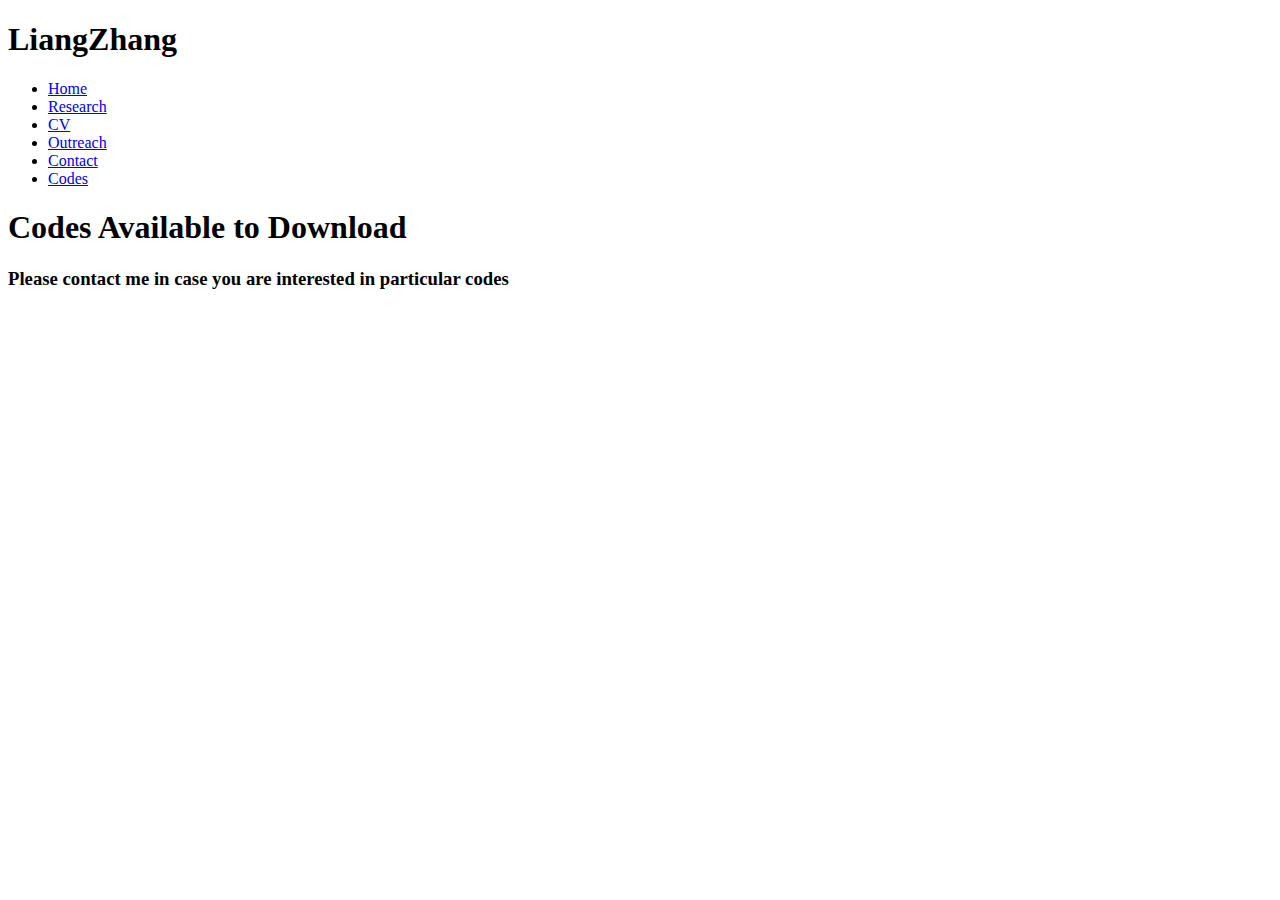
==== codes.html @ 4b3dfa2b "Update codes.html" ====
<!DOCTYPE html PUBLIC "-//W3C//DTD XHTML 1.0 Strict//EN" "http://www.w3.org/TR/xhtml1/DTD/xhtml1-strict.dtd">
<html xmlns="http://www.w3.org/1999/xhtml" xml:lang="en" lang="en">
<head>
	<meta http-equiv="Content-Type" content="text/html; charset=UTF-8" />
	<title>Liang-Zhang-CN</title>
	<meta name="Robots" content="index,follow" />
	<meta name="description" content="Personal web page of Liang-Zhang />
	<meta name="keywords" content="Computational solid and structural mechanics, Wrinkled membranes, Tensegrity, Non-smooth problems" />
	<script type="text/javascript" src="js/jquery-1.7.2.min.js"></script>
	<script type="text/javascript" src="js/jquery.tools.js"></script>
	<script type="text/javascript" charset="utf-8">
		$(document).ready(function() { anim(); $(".scrollable").scrollable({ }); });
	</script>
	<script type="text/javascript" src="js/jquery.fancybox-1.3.2.pack.js"></script>
	<script type="text/javascript">
		$(document).ready(function() {
			$(".items a").fancybox({
				'titlePosition'		: 'inside',
				'overlayColor'		: '#000',
				'overlayOpacity'	: 0.9
			});
		});
	</script>
	<script type="text/javascript" src="js/pitch.js"></script>
	<script type="text/javascript">
		/* 
		
		COUNTDOWN
		-------------------------------------------------------------------
		replace UTC with your time zone (eg. UTC+01 for Paris)
		list of time zone codes: http://en.wikipedia.org/wiki/Time_zone#UTC
		

		Counter(new Date("Jul 31 2016 18:00:00 UTC-06"));
		var done_message = "Got it! Or maybe not...";

		*/

	</script>
	<link rel="stylesheet" type="text/css" href="css/main.css" media="screen" />
	<link rel="stylesheet" href="images/fancybox/jquery.fancybox-1.3.2.css" type="text/css" media="screen" />
	
	<!-- Google Analytics -->
	<script>
	  (function(i,s,o,g,r,a,m){i['GoogleAnalyticsObject']=r;i[r]=i[r]||function(){
	  (i[r].q=i[r].q||[]).push(arguments)},i[r].l=1*new Date();a=s.createElement(o),
	  m=s.getElementsByTagName(o)[0];a.async=1;a.src=g;m.parentNode.insertBefore(a,m)
	  })(window,document,'script','//www.google-analytics.com/analytics.js','ga');
	
	  ga('create', 'UA-67068104-1', 'auto');
	  ga('send', 'pageview');
	
	</script>
</head>
<body id="body_newpages">
	<div id="content">
	
		<!-- top -->
		<div id="top">
			<h1 id="logo">Liang<span>Zhang</span></h1>

			<ul id="menu">
				<li><a href="index.html">Home</a></li>
				<li><a href="research.html">Research</a></li>
				<li><a href="Documents/CV_liang zhang.pdf">CV</a></li>
				<li><a href="outreach.html">Outreach</a></li>
				<li><a href="contact.html">Contact</a></li>
				<li><a class="current" href="codes.html">Codes</a></li>
			</ul>
		</div>
		<!-- /top -->
		
		<!-- pitch -->
		<div id="pitch2">
			<h1 id="newpage_title">Codes Available to Download</h1>
		</div>
		<!-- /pitch -->		
		
		<!-- main text -->		
		<div id="main2">
			<h3>Please contact me in case you are interested in particular codes</h3>
			<!-- <p>Coming up! </p>
			<h3>XFEM in 2D (MATLAB)</h3>
			<p>Coming up! </p> -->
		</div> 
		<!-- /main text -->
	</div>
</body>
</html>
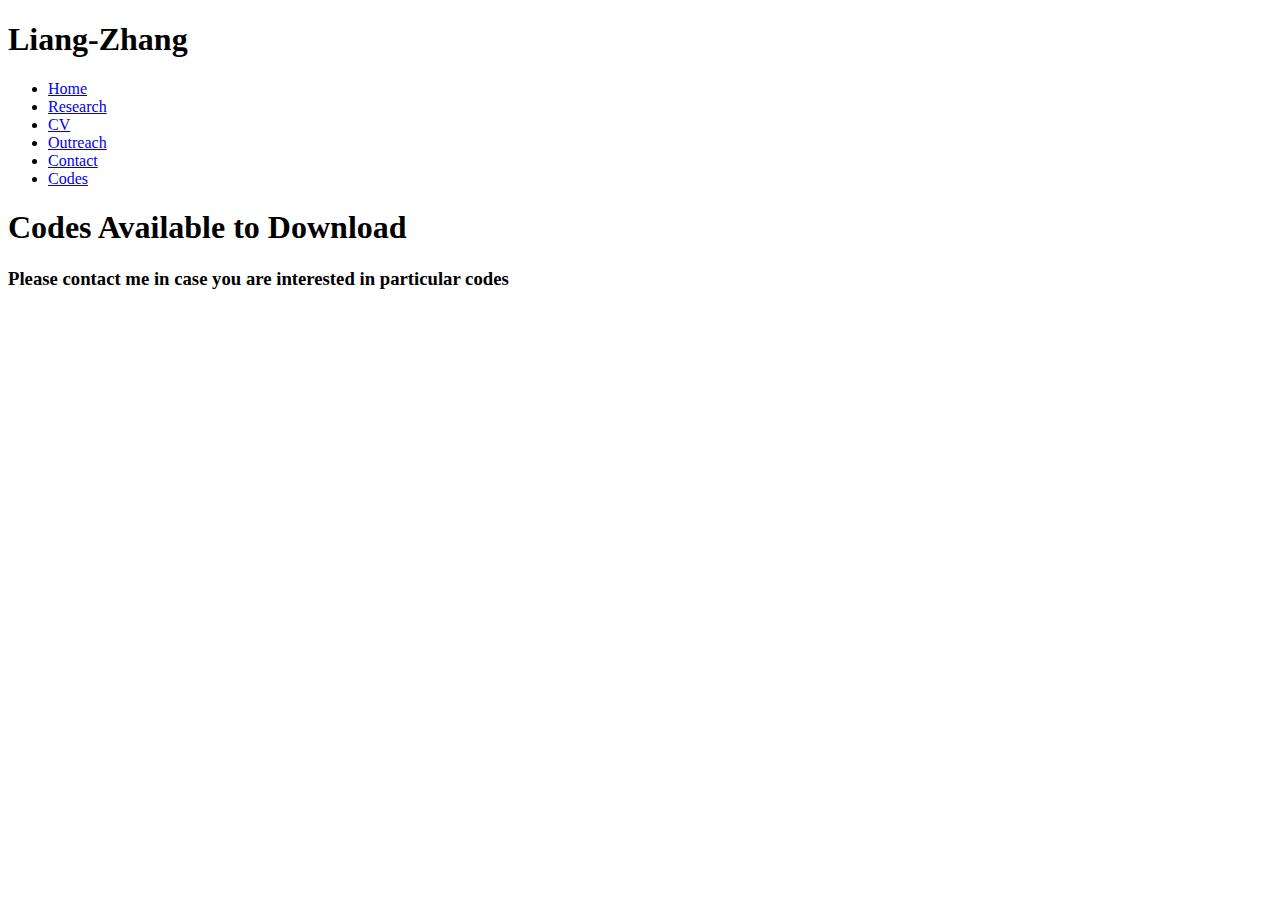
==== commit 8cb7e854: "Update codes.html" ====
--- a/codes.html
+++ b/codes.html
@@ -57,7 +57,7 @@
 	
 		<!-- top -->
 		<div id="top">
-			<h1 id="logo">Liang<span>Zhang</span></h1>
+			<h1 id="logo">Liang-Zhang</h1>
 
 			<ul id="menu">
 				<li><a href="index.html">Home</a></li>
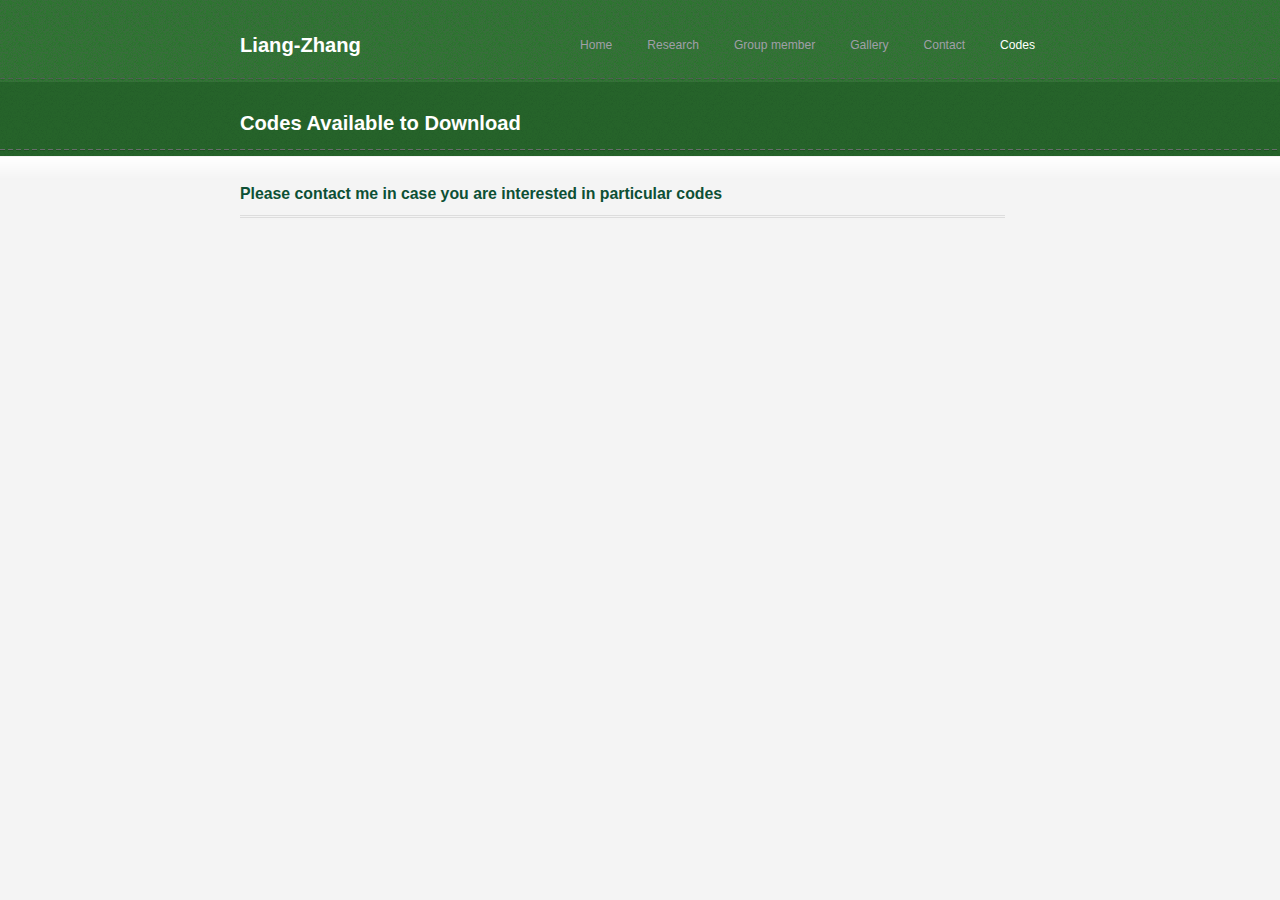
==== commit f26f01be: "Update codes.html" ====
--- a/codes.html
+++ b/codes.html
@@ -62,8 +62,8 @@
 			<ul id="menu">
 				<li><a href="index.html">Home</a></li>
 				<li><a href="research.html">Research</a></li>
-				<li><a href="Documents/CV_liang zhang.pdf">CV</a></li>
-				<li><a href="outreach.html">Outreach</a></li>
+				<li><a href="Documents/group.pdf">Group member</a></li>
+				<li><a href="outreach.html">Gallery</a></li>
 				<li><a href="contact.html">Contact</a></li>
 				<li><a class="current" href="codes.html">Codes</a></li>
 			</ul>
--- a/css/main.css
+++ b/css/main.css
@@ -0,0 +1,285 @@
+/*
+	FineProduct CSS definitions
+	(c) Solucija.com
+*/
+
+
+@charset "utf-8";
+
+/* reset */
+*{ margin:0; padding:0; outline:0; }
+img { border: 0; }
+.clear { clear: both; }
+
+.tab { margin-left: 40px; }
+
+/* highlighting color */
+::selection { background: #EAA0FA; /* Safari */ }
+::-moz-selection { background: #EAA0FA; /* Firefox */ }
+
+body { 
+	font: 90% Arial, Helvetica, Sans-Serif;
+	color: #777;
+	line-height: 1.5em;
+}
+
+/* typography */
+a { 
+/*	color: #1d4c75; */
+	color: #1d7756;
+/*	text-decoration: none; */ 
+}
+a:hover {
+	color: #000;
+}
+
+p {
+	margin: 0 0 12px; 
+}
+
+/* headings */
+h1 {
+	clear: both;
+	color: #fff;
+	font-size: 1.4em;
+	float: left;
+}
+h1 span {
+	color: #D1D1D3;
+}
+h1 a
+{
+	color: #fff;
+}
+
+h2 {
+	clear: both;
+	float: left;
+	font-size: 2.2em;
+	color: #fff;
+	line-height: 1.6em;
+	position: absolute;
+	top: 75px;
+	filter:alpha(opacity=0);
+	-moz-opacity:0;
+	-khtml-opacity: 0;
+	opacity: 0;
+}
+
+h3 {
+	font-size: 1.1em;
+	/* color: #D1D1D3; */
+	color: #0D5035;
+	margin: 0 0 10px;
+}
+
+/* top */
+#top {
+	height: 68px;
+}
+
+/* menu */
+#menu {
+	float: right;
+	padding: 20px 0 0;
+}
+#menu li {
+	display: inline;
+	list-style: none;
+	font-size: 0.84em;
+}
+#menu li a {
+	float: left;
+	margin: 0 0 0 25px;
+	padding: 0 5px 10px;
+	color: #A09FA8;
+	text-decoration: none;
+}
+#menu li a:hover, #menu li a.current {
+	background: url(../images/tab.png) repeat-x left bottom;
+}
+#menu li a.current {
+	color: #fff;
+}
+
+/* content */
+#content { 
+	width: 800px;
+	margin: 15px auto;
+}
+
+/* logo */
+#logo {
+	padding: 20px 0 0;
+}
+
+/* pitch */
+#pitch {
+	clear: both;
+	text-align: center;
+	height: 50px;
+	padding: 80px 0 0;
+	margin: 0 0 60px;
+	background: url(../images/pitch_alternative2.png) no-repeat;
+}
+
+/* <<<<<<<<<<<<<<< ADDED BY ME >>>>>>>>>>>>>>> */
+#pitch2 {
+	clear: both;
+	text-align: center;
+	height: 100px;
+}
+
+#body_newpages { 
+	background: #f4f4f4 url(../images/bg_newpages_alternative2.png) repeat-x;
+}
+
+#body_index { 
+	background: #f4f4f4 url(../images/bg_alternative2_small.png) repeat-x;
+}
+
+#title_pitch {
+	color: #D1D1D3;
+	margin: 0 0 10px;
+}
+
+/* newpage_title */
+#newpage_title {
+	padding: 30px 0 0;
+}
+/* text in newpages does not have the side bar */
+#main2 { 
+	float: left; 
+	width: 765px;
+	margin: 0 0 40px; 
+	border-bottom: 3px double #ddd;
+}
+#main2 p strong {
+	color: #3F3E44;
+}
+
+#main2 p big {
+    line-height: 200%;
+}
+/* <<<<<<<<<<<<<<< Until here >>>>>>>>>>>>>>> */
+
+/* countdown */
+#countdown { 
+	filter:alpha(opacity=0);
+	-moz-opacity:0;
+	-khtml-opacity: 0;
+	opacity: 0;
+	font-size: 2em; 
+	letter-spacing: -0.2px;
+	text-shadow: 1px 1px 1px #343438;
+	height: 30px;
+}
+
+/* columns */
+#cols {
+	font-size: 0.80em;
+      line-height: 1.2em;
+	clear: both;
+	margin: 0 0 45px;
+	border-bottom: 3px double #ddd;
+	background: url(../images/shade.png) no-repeat center bottom;
+}
+.col { 
+	float: left; 
+	width: 239px; 
+	margin: 0 25px 0 0; 
+	padding: 0 15px 20px 0; 
+	border-right: 1px dotted #ddd; 
+}
+.col.last { 
+	margin-right: 0; 
+	border: 0; 
+	padding-right: 0; 
+}
+
+/* more button */
+.more { 
+	display: block;
+	position: relative;
+	color: #ddd; 
+	background: url(../images/more.png) no-repeat; 
+	text-align: center; 
+	width: 87px; 
+	height: 21px; 
+	padding: 3px 0 0; 
+	font-size: .74em; 
+	text-transform: uppercase; 
+}
+.more:hover { 
+	background-position: left bottom; 
+	color: #fff; 
+}
+
+/* screenshots */
+#screenshots { clear: both; position: relative; margin: 0 0 40px; }
+#screenshots .scrollable { position:relative; overflow:hidden; width: 800px; height:160px; }
+#screenshots .scrollable .items { width:20000em; position:absolute; }
+	
+/* screenshot items */
+#screenshots .items ul{ list-style: none; float: left; }
+#screenshots .items ul li { float: left; }		
+#screenshots .items ul li a{ float: center; width: 100px; height: 150px; padding: 10px 0 0 10px; margin: 0 25px 0 0; overflow: hidden; background: url(../images/thumb_frame.png) no-repeat; }
+
+/* screenshot arrows */
+#screenshots a.arrows { display: block; width: 12px; height: 21px; text-indent: -999999px; background: url(../images/arrows.png) no-repeat; top: 50px; }
+#screenshots a.prev { background-position: top left; position: absolute; left: -50px; }
+#screenshots a.next { background-position: top right; position: absolute; right: -50px; }
+#screenshots a.prev:hover { background-position: left bottom; }
+#screenshots a.next:hover { background-position: right bottom; }
+		
+#screenshots h3 { margin: 0 0 20px; }
+
+/* main content (left side) */
+#main { 
+	float: left; 
+	width: 350px; /* 500px */
+	margin: 0 0 40px; 
+}
+#main p strong {
+	color: #3F3E44;
+}
+
+/* side */
+#side { 
+	float: left; 
+	width: 195px; /* 265px */
+	margin: 0 0 40px; 
+}
+
+/* right side */
+#r_side { 
+	float: right; 
+	width: 220px; /* 265px */
+	margin: 0 0 40px; 
+}
+
+/* side twitter box */
+.boxtop {
+	background: url(../images/boxtop_alternative.png) no-repeat; 
+	padding: 4px 0;
+}
+.boxmiddle {
+	background: url(../images/boxmiddle_alternative.png); 
+	padding: 0 4px; 
+	height: 220px;
+}
+.boxbottom {
+	background: url(../images/boxbottom_alternative.png) no-repeat left bottom; 
+	padding: 5px 0;
+}
+
+/* footer */
+#footer {
+	clear: both;
+	background: url(../images/bullet.png) repeat-x;
+	padding: 40px 0 20px;
+	color: #999;
+	text-shadow: 1px 1px 1px #fff;
+}
+
+
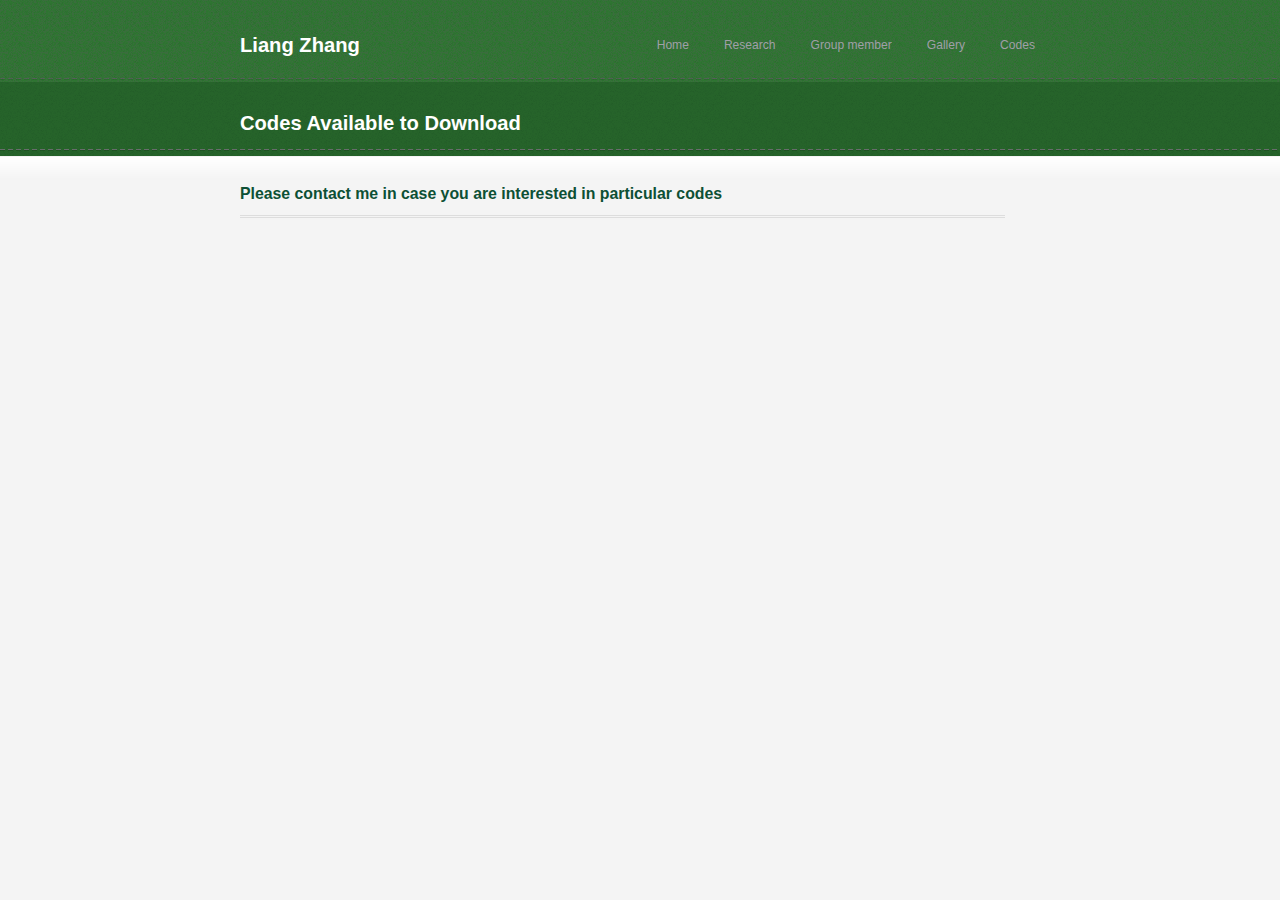
==== commit cd149dea: "Update codes.html" ====
--- a/codes.html
+++ b/codes.html
@@ -57,15 +57,14 @@
 	
 		<!-- top -->
 		<div id="top">
-			<h1 id="logo">Liang-Zhang</h1>
+			<h1 id="logo">Liang Zhang</h1>
 
 			<ul id="menu">
 				<li><a href="index.html">Home</a></li>
 				<li><a href="research.html">Research</a></li>
-				<li><a href="Documents/group.pdf">Group member</a></li>
+				<li><a href="group.html">Group member</a></li>
 				<li><a href="outreach.html">Gallery</a></li>
-				<li><a href="contact.html">Contact</a></li>
-				<li><a class="current" href="codes.html">Codes</a></li>
+				<li><a href="codes.html">Codes</a></li>
 			</ul>
 		</div>
 		<!-- /top -->
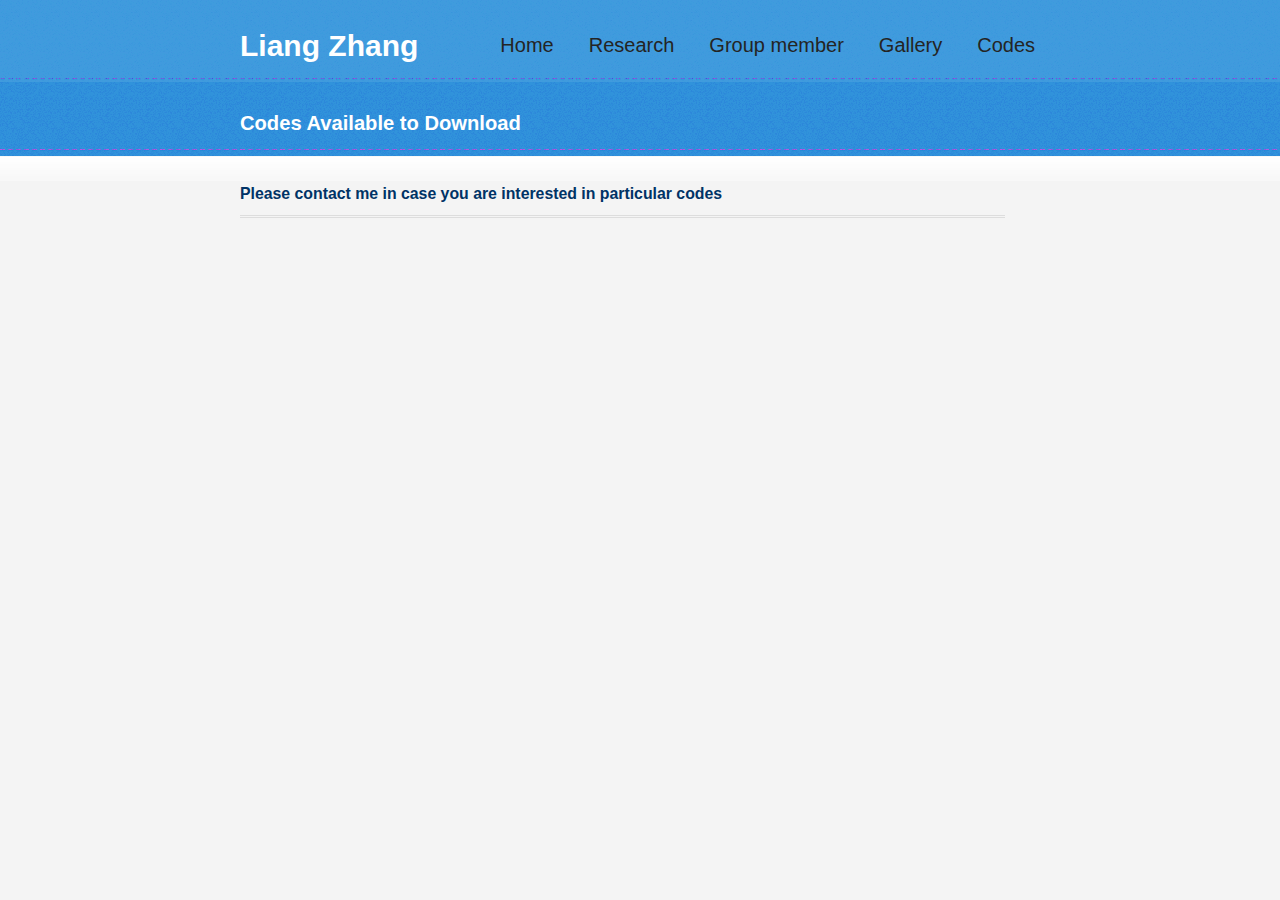
==== commit e0c6c1aa: "Update codes.html" ====
--- a/codes.html
+++ b/codes.html
@@ -57,14 +57,14 @@
 	
 		<!-- top -->
 		<div id="top">
-			<h1 id="logo">Liang Zhang</h1>
+			<h1 id="logo"><p style="font-size:30px">Liang Zhang</p></h1>
 
 			<ul id="menu">
-				<li><a href="index.html">Home</a></li>
-				<li><a href="research.html">Research</a></li>
-				<li><a href="group.html">Group member</a></li>
-				<li><a href="outreach.html">Gallery</a></li>
-				<li><a href="codes.html">Codes</a></li>
+				<li><a href="index.html"><p style="font-size:20px">Home</p></a></li>
+				<li><a href="research.html"><p style="font-size:20px">Research</p></a></li>
+				<li><a href="group.html"><p style="font-size:20px">Group member</p></a></li>
+				<li><a href="gallery.html"><p style="font-size:20px">Gallery</p></a></li>
+				<li><a href="codes.html"><p style="font-size:20px">Codes</p></a></li>
 			</ul>
 		</div>
 		<!-- /top -->
--- a/css/main.css
+++ b/css/main.css
@@ -18,7 +18,7 @@
 ::-moz-selection { background: #EAA0FA; /* Firefox */ }
 
 body { 
-	font: 90% Arial, Helvetica, Sans-Serif;
+	font: 90% Cambria,Arial, Helvetica, Sans-Serif;
 	color: #777;
 	line-height: 1.5em;
 }
@@ -26,7 +26,7 @@
 /* typography */
 a { 
 /*	color: #1d4c75; */
-	color: #1d7756;
+	color: #003366;
 /*	text-decoration: none; */ 
 }
 a:hover {
@@ -69,7 +69,7 @@
 h3 {
 	font-size: 1.1em;
 	/* color: #D1D1D3; */
-	color: #0D5035;
+	color: #003366;
 	margin: 0 0 10px;
 }
 
@@ -92,7 +92,7 @@
 	float: left;
 	margin: 0 0 0 25px;
 	padding: 0 5px 10px;
-	color: #A09FA8;
+	color: #242424;
 	text-decoration: none;
 }
 #menu li a:hover, #menu li a.current {
@@ -120,7 +120,7 @@
 	height: 50px;
 	padding: 80px 0 0;
 	margin: 0 0 60px;
-	background: url(../images/pitch_alternative2.png) no-repeat;
+/*	background: url(../images/pitch_alternative2.png) no-repeat; 	*/
 }
 
 /* <<<<<<<<<<<<<<< ADDED BY ME >>>>>>>>>>>>>>> */
@@ -138,10 +138,10 @@
 	background: #f4f4f4 url(../images/bg_alternative2_small.png) repeat-x;
 }
 
-#title_pitch {
+/* #title_pitch {
 	color: #D1D1D3;
 	margin: 0 0 10px;
-}
+}*/
 
 /* newpage_title */
 #newpage_title {
@@ -281,5 +281,79 @@
 	color: #999;
 	text-shadow: 1px 1px 1px #fff;
 }
-
-
+#photo1 { 
+	float: left; 
+	width: 195px; /* 265px */
+	margin: 0 0 40px; 
+}
+#text1 { 
+	float: left; 
+	width: 500px; /* 500px */
+	margin: 0 0 40px; 
+}
+#photo2 { 
+	float: left; 
+	width: 195px; /* 265px */
+	margin: 0 0 40px; 
+}
+#text2 { 
+	float: left; 
+	width: 500px; /* 500px */
+	margin: 0 0 40px; 
+}
+#photo3 { 
+	float: left; 
+	width: 195px; /* 265px */
+	margin: 0 0 40px; 
+}
+#text3 { 
+	float: left; 
+	width: 350px; /* 500px */
+	margin: 0 0 40px; 
+}
+#photo4 { 
+	float: left; 
+	width: 195px; /* 265px */
+	margin: 0 0 40px; 
+}
+#text4 { 
+	float: left; 
+	width: 350px; /* 500px */
+	margin: 0 0 40px; 
+}
+#photo5 { 
+	float: left; 
+	width: 195px; /* 265px */
+	margin: 0 0 40px; 
+}
+#text6 { 
+	float: left; 
+	width: 350px; /* 500px */
+	margin: 0 0 40px; 
+}
+#photo6 { 
+	float: left; 
+	width: 195px; /* 265px */
+	margin: 0 0 40px; 
+}
+#text1 { 
+	float: left; 
+	width: 350px; /* 500px */
+	margin: 0 0 40px; 
+}
+#photo7 { 
+	float: left; 
+	width: 195px; /* 265px */
+	margin: 0 0 40px; 
+}
+#text7 { 
+	float: left; 
+	width: 350px; /* 500px */
+	margin: 0 0 40px; 
+}
+
+#kk { 
+	float: right; 
+	width: 220px; /* 265px */
+	margin: 0 0 40px; 
+}
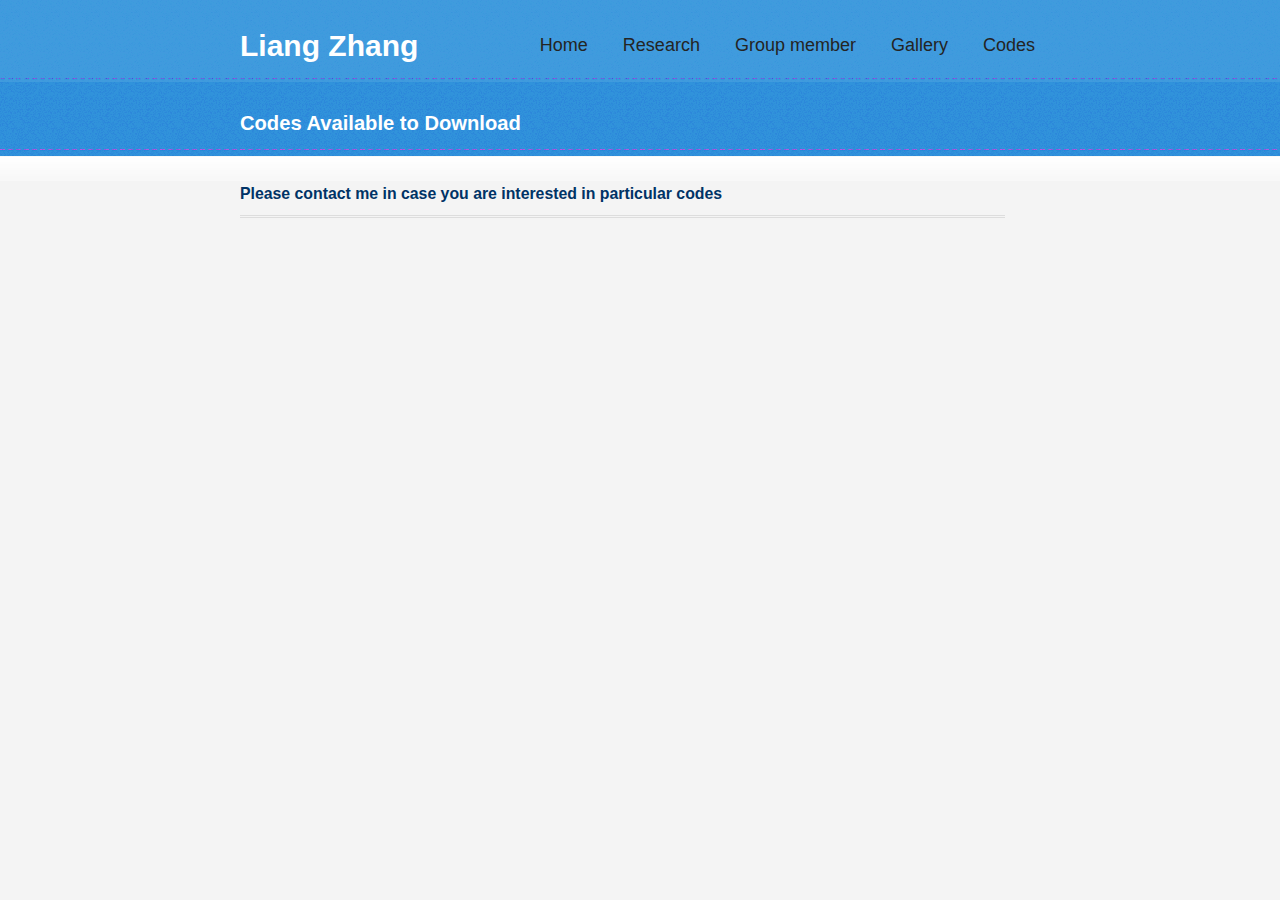
==== commit c2a21c16: "Update codes.html" ====
--- a/codes.html
+++ b/codes.html
@@ -60,11 +60,11 @@
 			<h1 id="logo"><p style="font-size:30px">Liang Zhang</p></h1>
 
 			<ul id="menu">
-				<li><a href="index.html"><p style="font-size:20px">Home</p></a></li>
-				<li><a href="research.html"><p style="font-size:20px">Research</p></a></li>
-				<li><a href="group.html"><p style="font-size:20px">Group member</p></a></li>
-				<li><a href="gallery.html"><p style="font-size:20px">Gallery</p></a></li>
-				<li><a href="codes.html"><p style="font-size:20px">Codes</p></a></li>
+				<li><a href="index.html"><p style="font-size:18px">Home</p></a></li>
+				<li><a href="research.html"><p style="font-size:18px">Research</p></a></li>
+				<li><a href="group.html"><p style="font-size:18px">Group member</p></a></li>
+				<li><a href="gallery.html"><p style="font-size:18px">Gallery</p></a></li>
+				<li><a href="codes.html"><p style="font-size:18px">Codes</p></a></li>
 			</ul>
 		</div>
 		<!-- /top -->
